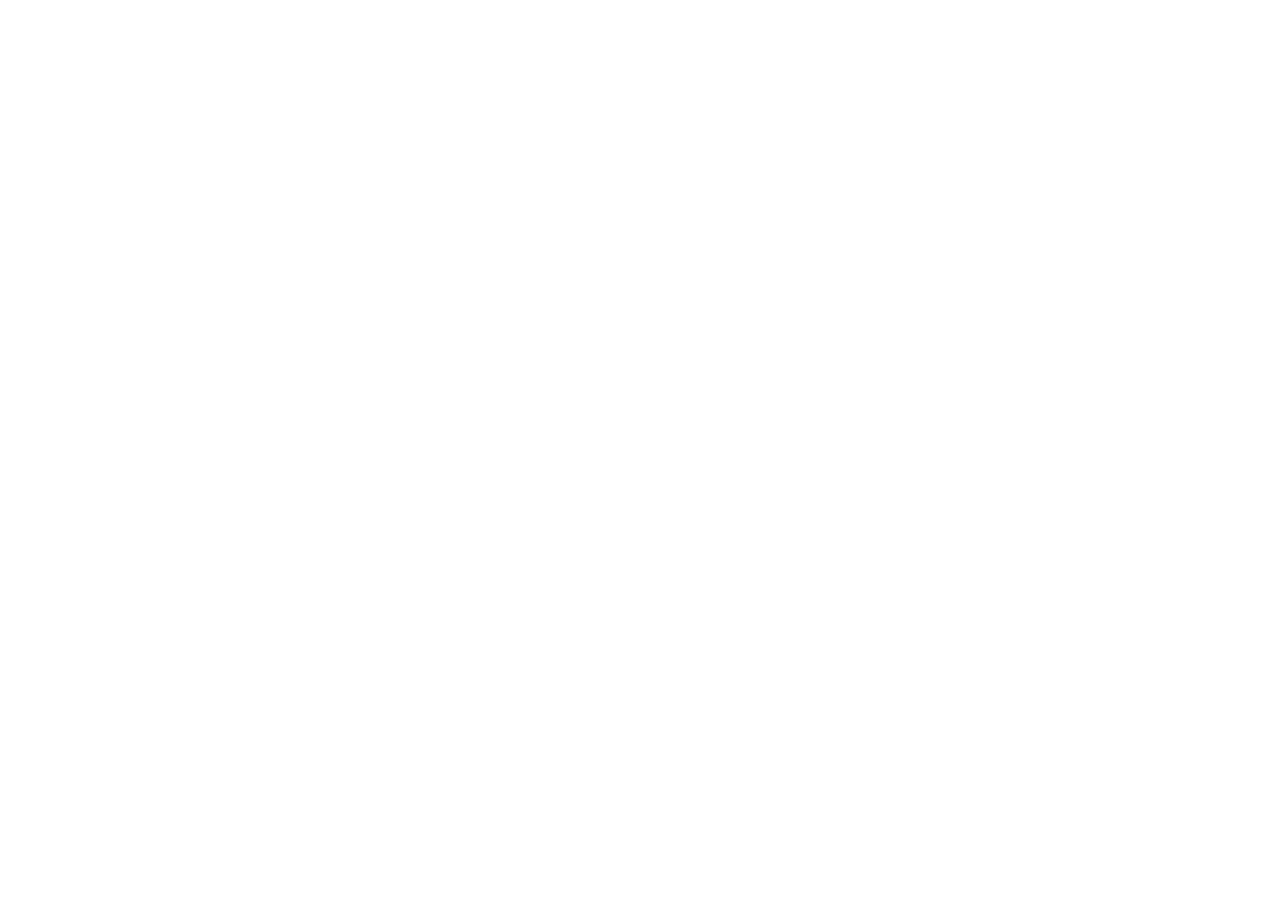
==== PAGES/admin.html @ a367ad64 "Add files via upload" ====
<!--after confirming admin login, redirect the page here! APPOINTMENT, CONSULTATIONS, MANAGEMENT(CRUD)-->

<!DOCTYPE html>
<html lang="en">
<head>
    <meta charset="UTF-8">
    <meta name="viewport" content="width=device-width, initial-scale=1.0">
    <link rel="stylesheet" href="">
    <title>Admin Vetter Health</title>
    <link rel="icon" type="image/x-icon" href="/IMAGES/logo.png">  
    
    <!--BOOSTRAP CSS CDN-->
<link href="https://cdn.jsdelivr.net/npm/bootstrap@5.3.2/dist/css/bootstrap.min.css" rel="stylesheet"
integrity="sha384-T3c6CoIi6uLrA9TneNEoa7RxnatzjcDSCmG1MXxSR1GAsXEV/Dwwykc2MPK8M2HN" crossorigin="anonymous">
<!--POPPER CDN-->
<script src="https://code.jquery.com/jquery-3.3.1.slim.min.js"
integrity="sha384-q8i/X+965DzO0rT7abK41JStQIAqVgRVzpbzo5smXKp4YfRvH+8abtTE1Pi6jizo" crossorigin="anonymous"></script>
<script src="https://cdn.jsdelivr.net/npm/popper.js@1.14.7/dist/umd/popper.min.js"
integrity="sha384-UO2eT0CpHqdSJQ6hJty5KVphtPhzWj9WO1clHTMGa3JDZwrnQq4sF86dIHNDz0W1" crossorigin="anonymous"></script>
<script src="https://cdn.jsdelivr.net/npm/bootstrap@4.3.1/dist/js/bootstrap.min.js" 
integrity="sha384-JjSmVgyd0p3pXB1rRibZUAYoIIy6OrQ6VrjIEaFf/nJGzIxFDsf4x0xIM+B07jRM" crossorigin="anonymous"></script>
<!--FONT AWESOME LINKS-->
<link rel="stylesheet" href="https://cdnjs.cloudflare.com/ajax/libs/font-awesome/6.5.1/css/all.min.css" 
integrity="sha512-DTOQO9RWCH3ppGqcWaEA1BIZOC6xxalwEsw9c2QQeAIftl+Vegovlnee1c9QX4TctnWMn13TZye+giMm8e2LwA==" crossorigin="anonymous" referrerpolicy="no-referrer"/>












    
 <!--JS CDN-->                          
<script src="https://cdn.jsdelivr.net/npm/bootstrap@5.3.2/dist/js/bootstrap.bundle.min.js" 
integrity="sha384-C6RzsynM9kWDrMNeT87bh95OGNyZPhcTNXj1NW7RuBCsyN/o0jlpcV8Qyq46cDfL" crossorigin="anonymous"></script> 
</body>
</html>
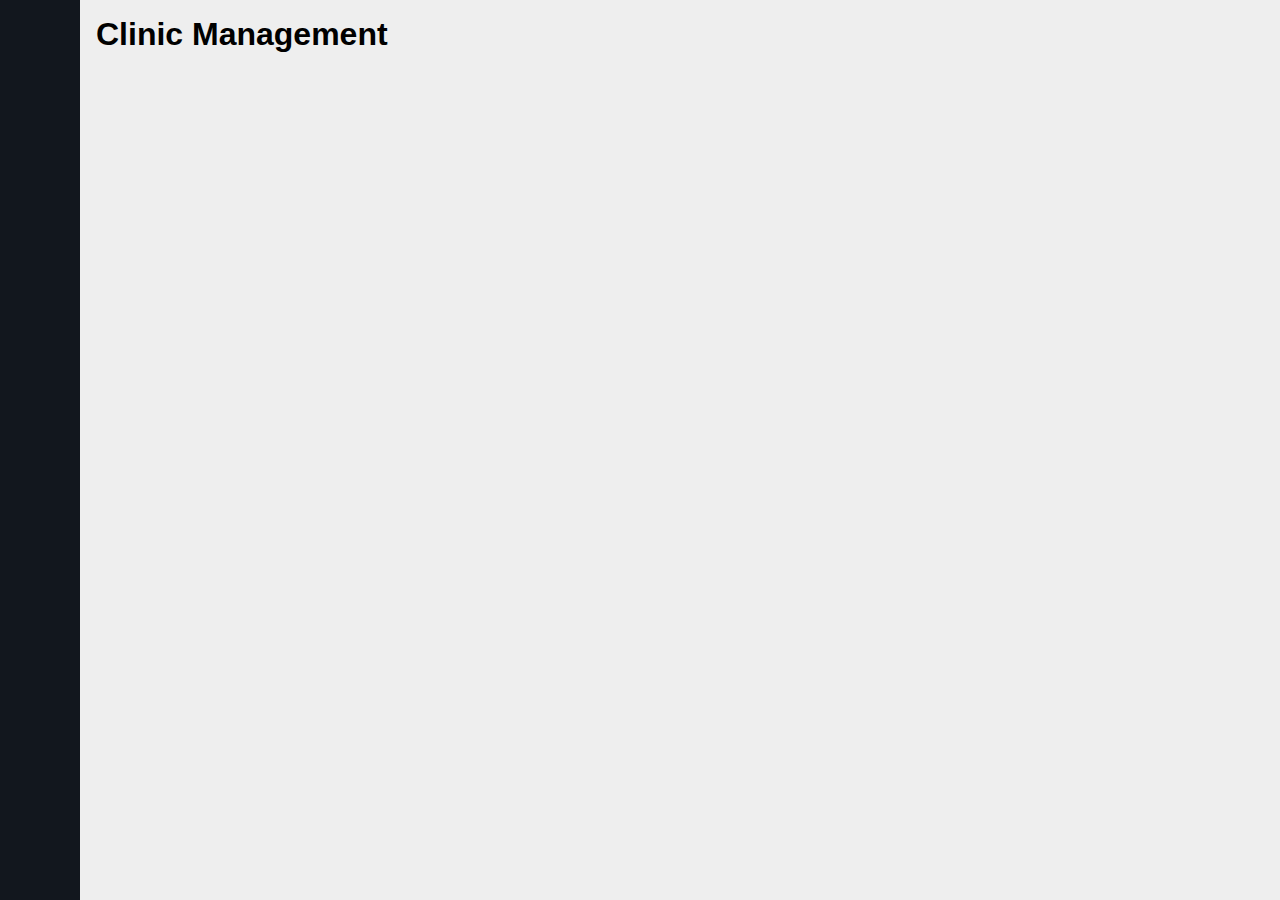
==== commit e1cc82b0: "Add files via upload" ====
--- a/PAGES/admin.html
+++ b/PAGES/admin.html
@@ -1,42 +1,67 @@
-<!--after confirming admin login, redirect the page here! APPOINTMENT, CONSULTATIONS, MANAGEMENT(CRUD)-->
-
+<!--after confirming admin login, redirect the page here! CONSULTATIONS/APPOINTMENTS(SMTP), MANAGEMENT(PATIENT CRUD)/APPOINTMENTS-->
 <!DOCTYPE html>
 <html lang="en">
 <head>
     <meta charset="UTF-8">
     <meta name="viewport" content="width=device-width, initial-scale=1.0">
-    <link rel="stylesheet" href="">
-    <title>Admin Vetter Health</title>
-    <link rel="icon" type="image/x-icon" href="/IMAGES/logo.png">  
-    
-    <!--BOOSTRAP CSS CDN-->
-<link href="https://cdn.jsdelivr.net/npm/bootstrap@5.3.2/dist/css/bootstrap.min.css" rel="stylesheet"
-integrity="sha384-T3c6CoIi6uLrA9TneNEoa7RxnatzjcDSCmG1MXxSR1GAsXEV/Dwwykc2MPK8M2HN" crossorigin="anonymous">
-<!--POPPER CDN-->
-<script src="https://code.jquery.com/jquery-3.3.1.slim.min.js"
-integrity="sha384-q8i/X+965DzO0rT7abK41JStQIAqVgRVzpbzo5smXKp4YfRvH+8abtTE1Pi6jizo" crossorigin="anonymous"></script>
-<script src="https://cdn.jsdelivr.net/npm/popper.js@1.14.7/dist/umd/popper.min.js"
-integrity="sha384-UO2eT0CpHqdSJQ6hJty5KVphtPhzWj9WO1clHTMGa3JDZwrnQq4sF86dIHNDz0W1" crossorigin="anonymous"></script>
-<script src="https://cdn.jsdelivr.net/npm/bootstrap@4.3.1/dist/js/bootstrap.min.js" 
-integrity="sha384-JjSmVgyd0p3pXB1rRibZUAYoIIy6OrQ6VrjIEaFf/nJGzIxFDsf4x0xIM+B07jRM" crossorigin="anonymous"></script>
-<!--FONT AWESOME LINKS-->
-<link rel="stylesheet" href="https://cdnjs.cloudflare.com/ajax/libs/font-awesome/6.5.1/css/all.min.css" 
+    <title>Admin Dashboard</title>
+    <link rel="icon" type="image/x-icon" href="../IMAGES/logo.png">
+    <link rel="stylesheet" href="../CSS/admin.css">
+    <link rel="stylesheet" href="https://cdnjs.cloudflare.com/ajax/libs/font-awesome/6.5.1/css/all.min.css" 
 integrity="sha512-DTOQO9RWCH3ppGqcWaEA1BIZOC6xxalwEsw9c2QQeAIftl+Vegovlnee1c9QX4TctnWMn13TZye+giMm8e2LwA==" crossorigin="anonymous" referrerpolicy="no-referrer"/>
+</head>
+<body>
+  <div class="sidebar">
+    <div class="top">
+        <div class="logo">
+            <img src="../IMAGES/logo.png" class="clogo">
+            <span>Vetter Health Clinic</span>    
+        </div>
+        <i class="fa-solid fa-bars" id="btn"></i>
+    </div>
+    <div class="user">
+        <i class="fa-solid fa-user-doctor fa-2xl" style="color: #ffffff;"></i>
+        <div>
+            <p class="bold">Doctor</p>
+            <p>Admin</p>
+        </div>
+    </div>
+        <ul>
+            <li>
+                <a href="#">
+                    <i class="fa-solid fa-shield-dog"></i>
+                    <span class="nav-item">Patients</span>
+                </a>
+                <span class="tooltip">Patients</span>
+            </li>
+            <li>
+                <a href="#"> 
+                    <i class="fa-regular fa-calendar-check"></i>
+                    <span class="nav-item">Appointments</span>
+                </a>
+                <span class="tooltip">Appointments</span>
+            </li>
+            <li>
+                <a href="#">
+                    <i class="fa-solid fa-arrow-right-from-bracket"></i>
+                    <span class="nav-item">Logout</span>
+                </a>
+                <span class="tooltip">Logout</span>
+            </li>
+        </ul>    
+  </div>
+<div class="main-content">
+    <div class="container">
+        <h1>Clinic Management</h1>
+    </div>
+</div> 
+</body>
+<script>
+    let btn = document.querySelector('#btn');
+    let sidebar = document.querySelector('.sidebar');
 
-
-
-
-
-
-
-
-
-
-
-
-    
- <!--JS CDN-->                          
-<script src="https://cdn.jsdelivr.net/npm/bootstrap@5.3.2/dist/js/bootstrap.bundle.min.js" 
-integrity="sha384-C6RzsynM9kWDrMNeT87bh95OGNyZPhcTNXj1NW7RuBCsyN/o0jlpcV8Qyq46cDfL" crossorigin="anonymous"></script> 
-</body>
-</html>
+    btn.onclick = function () {
+        sidebar.classList.toggle('active');
+    };
+</script>
+</html>--- a/CSS/admin.css
+++ b/CSS/admin.css
@@ -0,0 +1,145 @@
+*{
+    margin: 0;
+    padding: 0;
+    box-sizing: border-box;
+    font-family: 'Segoe UI', Tahoma, Geneva, Verdana, sans-serif;
+}
+.clogo{
+    width: 40px;
+    border-radius: 100%;
+    
+}
+
+.sidebar {
+    position: absolute;
+    top: 0;
+    left: 0;
+    height: 100vh;
+    width: 80px;
+    background-color: #12171e;
+    padding: .4rem 0.8rem;
+    transition: all 0.5s ease;
+}
+
+.sidebar.active ~ .main-content {
+    left: 250px;
+    width: calc(100% - 250px);
+}
+
+.sidebar.active{
+    width: 250px;
+}
+.sidebar #btn {
+    position: absolute;
+    color: #fff;
+    top: .4rem;
+    left: 50%;
+    font-size: 1.2rem;
+    line-height: 50px;
+    transform: translateX(-50%);
+    cursor: pointer;
+}
+.sidebar.active #btn {
+    left: 90%;
+}
+
+.sidebar .top .logo {
+    color: #fff;
+    display: flex;
+    height: 50px;
+    width: 100%;
+    align-items: center;
+    pointer-events: none;
+    opacity: 0;
+}
+.sidebar.active .top .logo {
+    opacity: 1;
+}
+
+.top .logo i {
+    font-size: 2rem;
+    margin-right: 5px;
+}
+.user{
+    display: flex;
+    align-items: center;
+    margin: 1 rem 0;
+}
+.user p {
+    color: #fff;
+    opacity: 1;
+    margin-left: 1rem;
+}
+.bold{
+    font-weight: 600;
+}
+.sidebar p {
+    opacity: 0;
+}
+.sidebar.active p{
+    opacity: 1;
+}
+.sidebar ul li {
+    position: relative;
+    list-style-type: none;
+    height: 50px;
+    width: 90%;
+    margin: 0.8rem auto;
+    line-height: 50px;
+}
+.sidebar ul li a{
+    color: #fff;
+    display: flex;
+    align-items: center;
+    text-decoration: none;
+    border-radius: 0.8rem;
+}
+.sidebar ul li a:hover{
+    background-color: #fff;
+    color: #12171e;
+}
+.sidebar ul li a i{
+    min-width: 50px;
+    text-align:center;
+    height: 50px;
+    border-radius: 12px;
+    line-height: 50px;
+}
+.sidebar .nav-item{
+    opacity: 0;
+}
+.sidebar.active .nav-item{
+    opacity: 1;
+}
+.sidebar.active .user{
+    padding: 20px;
+}
+.sidebar ul li .tooltip{
+    position: absolute;
+    left: 125px;
+    top: 50%;
+    transform: translate(-50%, -50%);
+    box-shadow: 0 0.5rem 0.8rem rgba(0, 0, 0, 0.2);
+    border-radius: .6rem;
+    padding: .4rem 1.2rem;
+    line-height: 1.8rem;
+    z-index: 20;
+    opacity: 0;
+}
+.sidebar ul li:hover .tooltip{
+    opacity: 1;
+}
+.sidebar.active ul li .tooltip {
+    display: none;
+}
+
+.main-content {
+    position: relative;
+    background-color: #eee;
+    min-height: 100vh;
+    top: 0;
+    left: 80px;
+    transition: all 0.5s ease;
+    width: calc(100% - 80px);
+    padding: 1rem;
+}